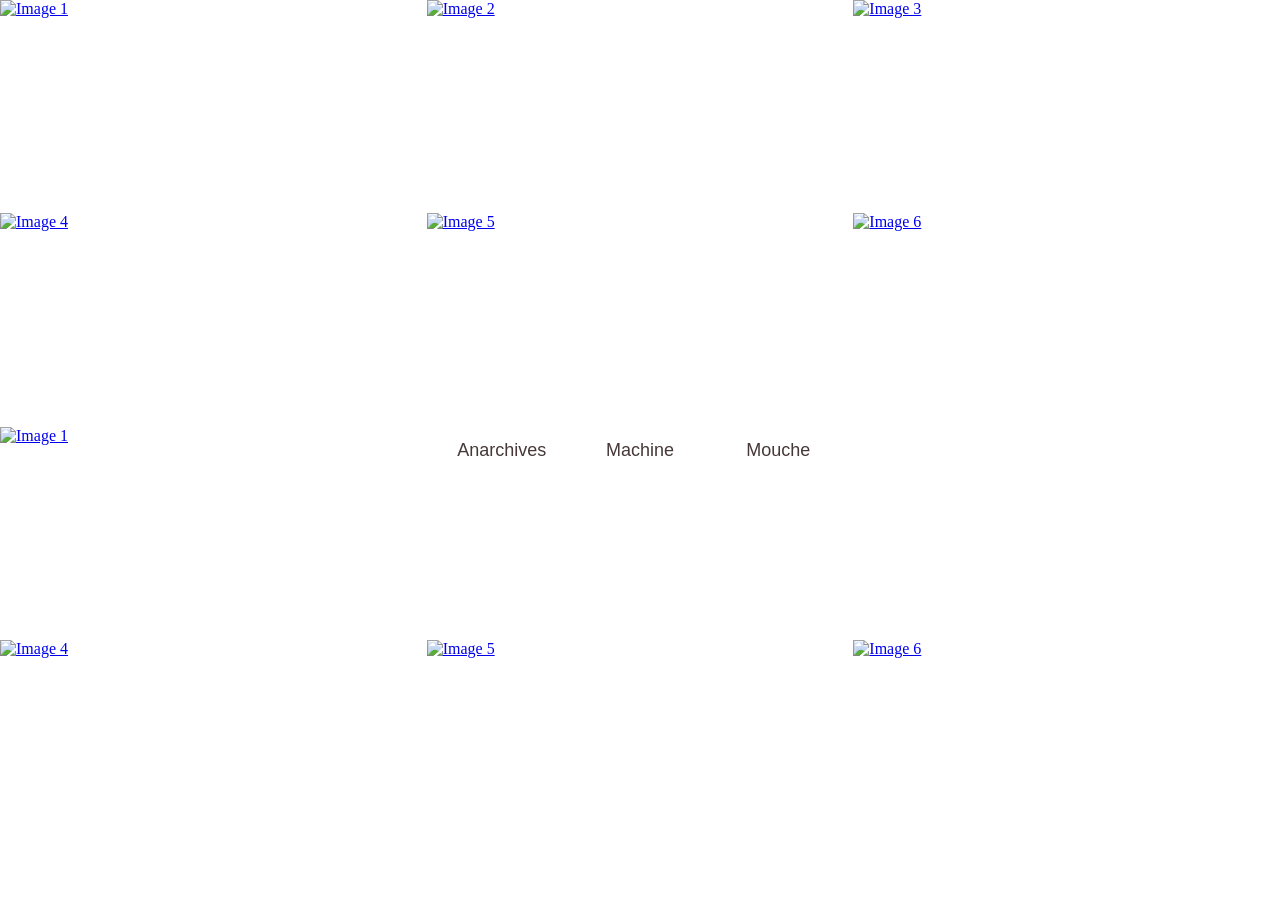
==== index.html @ a2f47d24 "Modifs style et index" ====
<!DOCTYPE html>
<html>

<head>
  <meta charset="UTF-8" />
  <meta name="viewport" content="width=device-width, initial-scale=1.0" />
  <title>L'Anarchiveuse</title>
  <link rel="stylesheet" href="Style_Main.css">
</head>

<body>

<!-------------------------------------------------------------
                      TRAINEE SOURIS        
-------------------------------------------------------------->
  <script>
  const MAX_TRACES = 4;
  const SPACING = 40;
  const IMAGES = [
    'images/trainee1.png',
    'images/trainee2.png',
    'images/trainee3.png',
  ];
  let imageIndex = 0;
  const traces = [];
  let lastX = -9999, lastY = -9999;

  function createTrace(x, y) {
    // Décalage aléatoire autour du point
    const offsetX = (Math.random() - 0.5) * 40; // ±10px
    const offsetY = (Math.random() - 0.5) * 40; // ±10px
    const rotation = Math.floor(Math.random() * 360);

    // Alterner les images dans l'ordre
    const src = IMAGES[imageIndex % IMAGES.length];
    imageIndex++;

    const img = document.createElement('img');
    img.src = src;
    img.style.cssText = `
      position: fixed;
      pointer-events: none;
      z-index: 99999;
      width: 32px;
      height: auto;
      transform: translate(-50%, -50%) rotate(${rotation}deg);
      transition: opacity 0.3s ease;
    `;
    img.style.left = (x + offsetX) + 'px';
    img.style.top = (y + offsetY) + 'px';
    img.style.opacity = '1';
    document.body.appendChild(img);
    traces.push({ el: img });

    if (traces.length > MAX_TRACES) {
      const old = traces.shift();
      old.el.remove();
    }

    traces.forEach((t, i) => {
      t.el.style.opacity = (i + 1) / traces.length;
    });
  }

  document.addEventListener('mousemove', (e) => {
    const dx = e.clientX - lastX;
    const dy = e.clientY - lastY;
    const dist = Math.sqrt(dx * dx + dy * dy);

    if (dist >= SPACING) {
      createTrace(e.clientX, e.clientY);
      lastX = e.clientX;
      lastY = e.clientY;
    }
  });
</script>

<!-------------------------------------------------------------
                          MENU         
-------------------------------------------------------------->
<header class="topnav">
  <div class="nav-item">
    <a href="index.html" data-text="Anarchives">Anarchives</a>
    <div class="dropdown">
      <a href="#" data-popup-archive>Fête de l'Humanité</a>
    </div>
  </div>

  <div class="nav-item">
    <a href="#" data-text="Machine" data-popup="popup-machine">Machine</a>
  </div>  
  
  <div class="nav-item">
    <a href="#" data-text="Mouche" data-popup="popup-mouche">Mouche</a>
  </div>

</header>

<!-------------------------------------------------------------
                          GRILLE         
-------------------------------------------------------------->
<main>
  <div class="grille">

    <a href="Template_Archive.html">
      <img src="images/bleu_violet_.webp" alt="Image 1">
      <div class="overlay">
        <h3>Anarchive 2605211132</h3>
        <p>École Estienne</p>
      </div>
    </a>

    <a href="Template_Archive.html">
      <img src="images/marronbleu.webp" alt="Image 2">
      <div class="overlay">
        <h3>Anarchive 2605211132</h3>
        <p>École Estienne</p>
      </div>
    </a>

    <a href="Template_Archive.html">
      <img src="images/vertmarron.webp" alt="Image 3">
      <div class="overlay">
        <h3>Anarchive 2605211132</h3>
        <p>École Estienne</p>
      </div>
    </a>

    <a href="Template_Archive.html">
      <img src="images/rosevert.webp" alt="Image 4">
      <div class="overlay">
        <h3>Anarchive 2605211132</h3>
        <p>École Estienne</p>
      </div>
    </a>

    <a href="Template_Archive.html">
      <img src="images/vertviolet.webp" alt="Image 5">
      <div class="overlay">
        <h3>Anarchive 2605211132</h3>
        <p>École Estienne</p>
      </div>
    </a>

    <a href="Template_Archive.html">
      <img src="images/bleu_violet_.webp" alt="Image 6">
      <div class="overlay">
        <h3>Anarchive 2605211132</h3>
        <p>École Estienne</p>
      </div>
    </a>

    <a href="Template_Archive.html">
      <img src="images/vertviolet.webp" alt="Image 1">
      <div class="overlay">
        <h3>18.05.26 - 14H56</h3>
        <p>École Estienne</p>
      </div>
    </a>

    <a href="Template_Archive.html">
      <img src="images/vertmarron.webp" alt="Image 2">
      <div class="overlay">
        <h3>18.05.26 - 14H56</h3>
        <p>École Estienne</p>
      </div>
    </a>

    <a href="Template_Archive.html">
      <img src="images/rosevert.webp" alt="Image 3">
      <div class="overlay">
        <h3>18.05.26 - 14H56</h3>
        <p>École Estienne</p>
      </div>
    </a>

    <a href="Template_Archive.html">
      <img src="images/marronbleu.webp" alt="Image 4">
      <div class="overlay">
        <h3>18.05.26 - 14H56</h3>
        <p>École Estienne</p>
      </div>
    </a>

    <a href="Template_Archive.html">
      <img src="images/bleu_violet_.webp" alt="Image 5">
      <div class="overlay">
        <h3>18.05.26 - 14H56</h3>
        <p>École Estienne</p>
      </div>
    </a>

    <a href="Template_Archive.html">
      <img src="images/vertviolet.webp" alt="Image 6">
      <div class="overlay">
        <h3>18.05.26 - 14H56</h3>
        <p>École Estienne</p>
      </div>
    </a>

    </div>
</main>

<!-------------------------------------------------------------
                          POP-UPS         
-------------------------------------------------------------->
  <div class="popup-box popup-machine" id="popup-machine">
    <a href="#" class="popup-close">✕</a>
    <img src="images/logo_mouche_lettres.webp" alt="Machine">
    <p>L'Anarchiveuse est une <span class="highlight">machine à VJing</span></p>
    <p><strong>Elle transforme la participation des spectateur.ices en gestes narratifs.</strong></p>
    <a href="Machine.html" class="popup-machine-lien">En savoir plus</a>    
    <img src="images/rosevert.webp" alt="Banniere">

  </div>

  <div class="popup-box popup-mouche" id="popup-mouche">
    <a href="#" class="popup-close">✕</a>
    <img src="images/bleu_violet_.webp" alt="Mouche">
    <img src="images/logo_mouche_lettres.webp" alt="Mouche">
    <p>Mouche est un <strong>collectif pluridisciplinaire</strong> d'exploration de nouvelles narratives.</p>
    <p>Ornella Antony • Gaspard Calais • Loane De Almeida Costa • Ulysse Migeat</p>
    <img src="images/vertviolet.webp" alt="Banniere">
    <a href="Mouche.html" class="popup-mouche-lien">Découvrir le collectif</a>
  </div>

<!-------------------------------------------------------------
                        SCRIPT POP-UPS         
-------------------------------------------------------------->
  <script>
    const POPUP_IDS = ['popup-machine', 'popup-mouche'];

    function closeAllPopups() {
      POPUP_IDS.forEach(id => {
        document.getElementById(id).classList.remove('is-open');
      });
    }

    document.addEventListener('click', function(e) {

      // Bouton fermer
      const closeBtn = e.target.closest('.popup-close');
      if (closeBtn) {
        e.preventDefault();
        closeBtn.closest('.popup-box').classList.remove('is-open');
        return;
      }

      // Liens popup (Machine / Mouche)
      const popupTrigger = e.target.closest('[data-popup]');
      if (popupTrigger) {
        e.preventDefault();
        const targetId = popupTrigger.dataset.popup;
        const targetEl = document.getElementById(targetId);
        if (!targetEl) return;
        targetEl.classList.toggle('is-open');
        return;
      }

      // Liens Archives : fermer toutes les popups
      const archiveTrigger = e.target.closest('[data-popup-archive]');
      if (archiveTrigger) {
        closeAllPopups();
      }

    });
  </script>

</body>

</html>
---- Style_Main.css ----
/* ============================================================
                            BODY
============================================================ */
* {
  margin: 0;
  padding: 0;
  box-sizing: border-box;
}

html, body {
  overflow-y: scroll;
  overflow-x: hidden;
  cursor: url('images/cursor.png') 0 0, auto;
  background-image: url(images/Fond_Bleu.webp);
}

a, button, [role="button"], input[type="submit"], input[type="button"], input[type="reset"], label[for], select, .nav-item, .nav-item > a, .dropdown a, .grille a, .popup-close, .popup-machine-lien, .popup-mouche-lien, [onclick], [tabindex] {
  cursor: url('images/cursor_hover.png') 0 0, pointer !important;
}

/* ============================================================
                            FONTS
============================================================ */

@font-face {
  font-family: 'BianzhidaiMessy';
  src: url('fonts/bianzhidai_noBG-Messy.woff') format('woff');
  font-weight: normal;
  font-style: normal;
}

@font-face {
  font-family: 'BianzhidaiPearl';
  src: url('fonts/bianzhidai_noBG-Pearl.woff') format('woff');
  font-weight: normal;
  font-style: normal;
}

@font-face {
  font-family: 'BianzhidaiCloud';
  src: url('fonts/bianzhidai_noBG-Cloud.woff') format('woff');
  font-weight: normal;
  font-style: normal;
}

@font-face {
  font-family: 'Garabosse';
  src: url('fonts/Garabosse-Perle.woff') format('woff');
  font-weight: normal;
  font-style: normal;
}

/* ============================================================
                            MENU
============================================================ */

.topnav {
  background-color: #ffffff;
  display: flex;
  justify-content: center;
  align-items: center;
  gap: 0.8vw;
  width: clamp(500px, 64vw, 680px);
  height: 6vh;                                  
  position: fixed;
  top: 50%;
  left: 50%;   
  transform: translate(-50%, -50%);
  z-index: 999;
  box-shadow: 0px 0px 10px 10px #ffffff;
  overflow: visible;
  white-space: nowrap;
}

.nav-item {
  position: relative;
  height: 100%;
  display: flex;
  align-items: center;
}

.nav-item > a {
  height: 100%;
  display: flex;
  align-items: center;
  justify-content: center;
  width: clamp(100px, 10vw, 200px);        
  text-align: center; 
  font-family: 'BianzhidaiPearl', sans-serif; 
  rotate: random;
  color: #463838;
  text-decoration: none;
  font-size: clamp(9px, 2vw, 18px);
  position: relative;
}

.nav-item > a::after {
  content: attr(data-text);
  font-family: 'BianzhidaiMessy', sans-serif;
  font-size: clamp(7px, 1.8vw, 14px);       
  color: #463838;
  position: absolute;
  inset: 0;                                  
  display: flex;
  align-items: center;
  justify-content: center;
  opacity: 0;                                 
}

.nav-item > a:hover { color: transparent; }
.nav-item > a:hover::after { opacity: 1; }

.dropdown {
  display: none;
  position: absolute;
  top: 100%; 
  left: 0;
  background: #ffffff;
  box-shadow: 0px 0px 6px 6px #ffffff;
  z-index: 980;
  min-width: 100%;
}

.dropdown a {
  display: block;
  width: auto;
  line-height: normal;
  padding: 12px 1.2vw;
  font-family: 'Garabosse', sans-serif;
  color: #463838;
  text-decoration: none;
  font-size: clamp(10px, 1.3vw, 16px);
}

.dropdown a:hover {
  color: #7562C7;
}

.nav-item:hover .dropdown { display: block; }

/* ============================================================
                            GRILLE
============================================================ */

.grille {
  display: grid;
  grid-template-columns: repeat(3, 1fr);
  gap: 0;
  width: 100%;
}

@media (max-width: 900px) {
  .grille {
    grid-template-columns: repeat(2, 1fr);
  }
}

@media (max-width: 500px) {         
  .grille {
    grid-template-columns: 1fr;
  }
}

.grille a {
  display: block;
  overflow: hidden;
  aspect-ratio: 2 / 1;
  position: relative; 
}

.grille a img {
  width: 100%;
  height: 100%;
  object-fit: cover; 
  display: block;
  transition: filter 0.4s ease;
}

.grille a:hover img {
  filter: saturate(4) brightness(0.8);
}

.grille a .overlay {
  position: absolute;
  inset: 0;
  display: flex;
  flex-direction: column;
  justify-content: center;
  align-items: center;
  text-align: center;
  padding: 20px;
  opacity: 0;
  transition: opacity 0.4s ease;
}

.grille a:hover .overlay {
  opacity: 1;
}

.grille a .overlay h3 {
  font-family: 'BianzhidaiPearl', sans-serif;
  font-size: clamp(14px, 1.5vw, 24px);
  color: #ffffff;
  margin: 0;
  -webkit-text-stroke: 6px #E967DB;
  paint-order: stroke fill;
}

.grille a .overlay p {
  font-family: 'Garabosse', sans-serif;
  font-size: clamp(11px, 1vw, 16px);
  color: #ffffff;
  margin: 0;
  -webkit-text-stroke: 6px #E967DB;
  paint-order: stroke fill;
}

/* ============================================================
                          POP-UP
============================================================ */
.popup-box {
  display: none;
  background: #ffffff;
  border: 3.6px dotted black;
  padding: clamp(0.75rem, 2vw, 2rem);
  overflow-y: auto;
  position: fixed;
  z-index: 500;
  box-sizing: border-box;
}

.popup-box.is-open { display: block; }

.popup-machine {
  width: clamp(220px, 32vw, 500px);
  height: clamp(200px, 60vh, 700px);
  top: clamp(6%, 24%, 28%);
  left: clamp(1rem, 5%, 6%);
}

.popup-mouche {
  width: clamp(220px, 26vw, 600px);
  height: clamp(160px, 66vh,840px);
  top: clamp(1%, 2%, 4%);
  right: clamp(1rem, 2%, 10%);
}

@media (max-width: 600px) {
  .popup-box {
    width: calc(100vw - 2rem) !important;
    max-height: 75vh;
    left: 1rem !important;
    right: 1rem !important;
  }

  .popup-machine {
    top: 10%;
    height: auto;
    min-height: 40vh;
    }

  .popup-mouche {
    top: 8%;
    height: auto;
    min-height: 50vh;
    }

}

.popup-box h2 {
  font-family: 'BianzhidaiPearl', sans-serif;
  font-size: clamp(14px, 2.2vw, 28px);
  color: #463838;
  margin-bottom: 1rem;
}

.popup-box h3 {
  font-family: 'Roberte', sans-serif;
  font-size: clamp(14px, 1.8vw, 22px);
  color: #463838;
  margin: 0;
  -webkit-text-stroke: 0.5px #463838;  /* Légère épaisseur sur les navigateurs webkit */
}

.popup-box img {
  width: 100%;
  display: block;
  padding-top: 1vh;
  padding-bottom: 1vh;
  margin: 0;
}

.popup-mouche img:first-of-type {
  width: calc(100% + 2 * clamp(0.75rem, 2vw, 2rem));
  margin-left: calc(-1 * clamp(0.75rem, 2vw, 2rem));
  margin-right: calc(-1 * clamp(0.75rem, 2vw, 2rem));
  display: block;
}

.popup-machine img:first-of-type {
  width: 50%
}

.popup-box p {
  font-family: 'Garabosse', sans-serif;
  font-size: clamp(10px, 1vw, 16px);
  color: #000000;
  -webkit-text-stroke: 6px #95D8EF;
  paint-order: stroke fill;
  line-height: 1;
  padding: 2vh;
}

.popup-close {
  position: absolute;
  top: 12px;
  right: 16px;
  font-family: 'BianzhidaiPearl', sans-serif;
  color: #000000;
  text-decoration: none;
  font-size: clamp(10px, 1.2vw, 14px);
}

.popup-mouche-lien {
  display: table;
  text-align: center;
  margin-top: 1rem;
  margin: 1rem auto;
  font-family: 'BianzhidaiPearl', sans-serif;
  size: clamp(10px, 1.2vw, 14px);
  color: #463838;
  text-decoration: none;
  background-color: #B6F772;
}

.popup-machine-lien {
  display: table;
  text-align: center;
  margin-top: 1rem;
  margin: 1rem auto;
  font-family: 'BianzhidaiPearl', sans-serif;
  size: clamp(10px, 1.2vw, 14px);
  color: #463838;
  text-decoration: none;
  background-color: #B6F772;
}

.popup-machine-lien:hover {
  font-family: 'BianzhidaiMessy', sans-serif;
  font-size: clamp(8px, 1vw, 12px);
}

.popup-mouche-lien:hover {
  font-family: 'BianzhidaiMessy', sans-serif;
  font-size: clamp(8px, 1vw, 12px);
}

.popup-box strong {
  font-family: 'BianzhidaiPearl', sans-serif;
  font-weight: normal;
  font-size: clamp(10px, 1.8vw, 16px);
  background-color: #95D8EF;
  -webkit-text-stroke: 0;
}

.popup-box .highlight {
  font-family: 'BianzhidaiCloud', sans-serif;
  font-weight: normal;
  font-size: clamp(10px, 1.2vw, 16px);
  background-color: #95D8EF;
  -webkit-text-stroke: 0;
}
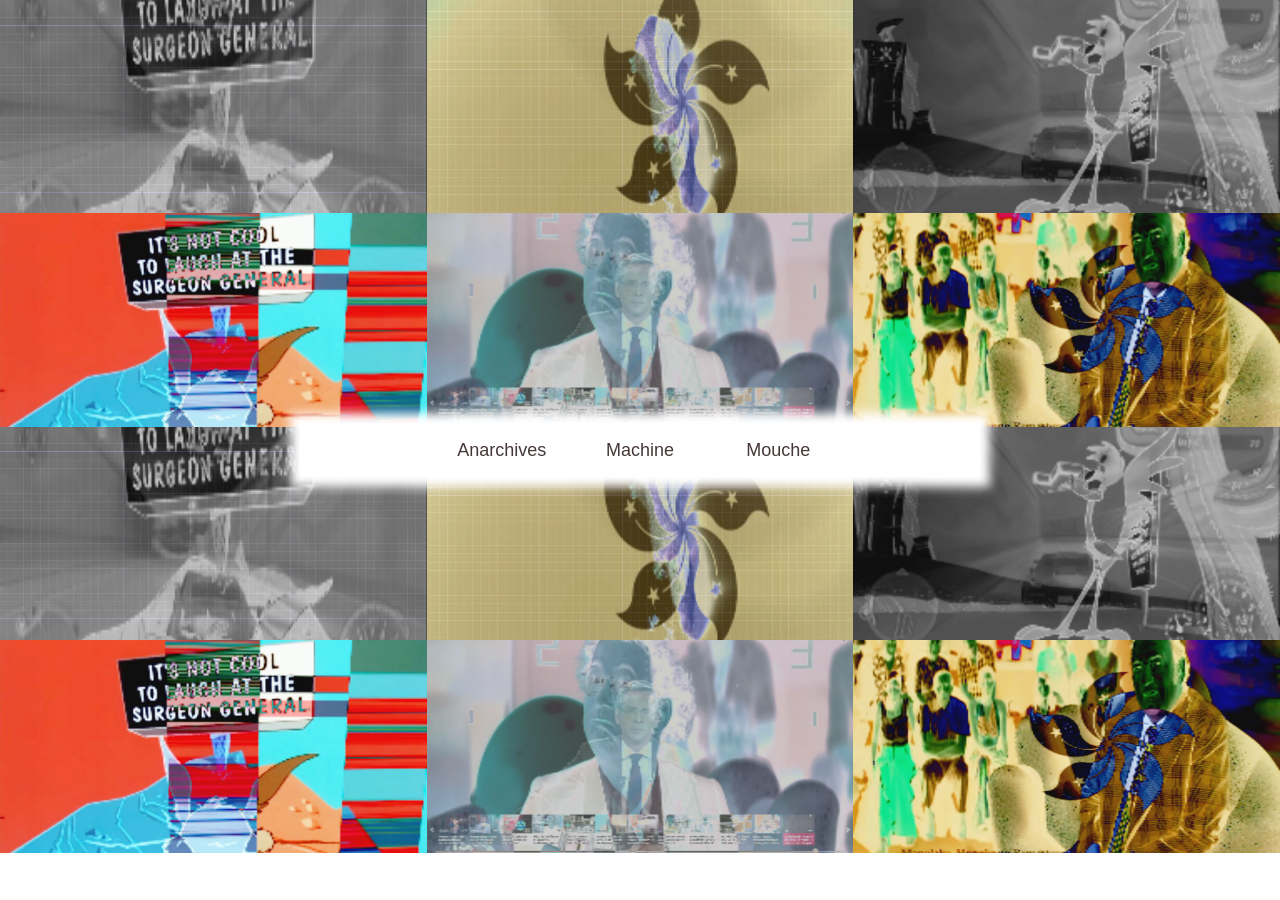
==== commit 1ad02d48: "Images tmp" ====
--- a/index.html
+++ b/index.html
@@ -82,6 +82,7 @@
   <div class="nav-item">
     <a href="index.html" data-text="Anarchives">Anarchives</a>
     <div class="dropdown">
+      <a href="#" data-popup-archive>École Estienne</a>
       <a href="#" data-popup-archive>Fête de l'Humanité</a>
     </div>
   </div>
@@ -103,95 +104,95 @@
   <div class="grille">
 
     <a href="Template_Archive.html">
-      <img src="images/bleu_violet_.webp" alt="Image 1">
-      <div class="overlay">
-        <h3>Anarchive 2605211132</h3>
-        <p>École Estienne</p>
-      </div>
-    </a>
-
-    <a href="Template_Archive.html">
-      <img src="images/marronbleu.webp" alt="Image 2">
-      <div class="overlay">
-        <h3>Anarchive 2605211132</h3>
-        <p>École Estienne</p>
-      </div>
-    </a>
-
-    <a href="Template_Archive.html">
-      <img src="images/vertmarron.webp" alt="Image 3">
-      <div class="overlay">
-        <h3>Anarchive 2605211132</h3>
-        <p>École Estienne</p>
-      </div>
-    </a>
-
-    <a href="Template_Archive.html">
-      <img src="images/rosevert.webp" alt="Image 4">
-      <div class="overlay">
-        <h3>Anarchive 2605211132</h3>
-        <p>École Estienne</p>
-      </div>
-    </a>
-
-    <a href="Template_Archive.html">
-      <img src="images/vertviolet.webp" alt="Image 5">
-      <div class="overlay">
-        <h3>Anarchive 2605211132</h3>
-        <p>École Estienne</p>
-      </div>
-    </a>
-
-    <a href="Template_Archive.html">
-      <img src="images/bleu_violet_.webp" alt="Image 6">
-      <div class="overlay">
-        <h3>Anarchive 2605211132</h3>
-        <p>École Estienne</p>
-      </div>
-    </a>
-
-    <a href="Template_Archive.html">
-      <img src="images/vertviolet.webp" alt="Image 1">
-      <div class="overlay">
-        <h3>18.05.26 - 14H56</h3>
-        <p>École Estienne</p>
-      </div>
-    </a>
-
-    <a href="Template_Archive.html">
-      <img src="images/vertmarron.webp" alt="Image 2">
-      <div class="overlay">
-        <h3>18.05.26 - 14H56</h3>
-        <p>École Estienne</p>
-      </div>
-    </a>
-
-    <a href="Template_Archive.html">
-      <img src="images/rosevert.webp" alt="Image 3">
-      <div class="overlay">
-        <h3>18.05.26 - 14H56</h3>
-        <p>École Estienne</p>
-      </div>
-    </a>
-
-    <a href="Template_Archive.html">
-      <img src="images/marronbleu.webp" alt="Image 4">
-      <div class="overlay">
-        <h3>18.05.26 - 14H56</h3>
-        <p>École Estienne</p>
-      </div>
-    </a>
-
-    <a href="Template_Archive.html">
-      <img src="images/bleu_violet_.webp" alt="Image 5">
-      <div class="overlay">
-        <h3>18.05.26 - 14H56</h3>
-        <p>École Estienne</p>
-      </div>
-    </a>
-
-    <a href="Template_Archive.html">
-      <img src="images/vertviolet.webp" alt="Image 6">
+      <img src="images/tmp1.png" alt="Image 1">
+      <div class="overlay">
+        <h3>Anarchive 2605211132</h3>
+        <p>École Estienne</p>
+      </div>
+    </a>
+
+    <a href="Template_Archive.html">
+      <img src="images/tmp2.png" alt="Image 2">
+      <div class="overlay">
+        <h3>Anarchive 2605211132</h3>
+        <p>École Estienne</p>
+      </div>
+    </a>
+
+    <a href="Template_Archive.html">
+      <img src="images/tmp3.png" alt="Image 3">
+      <div class="overlay">
+        <h3>Anarchive 2605211132</h3>
+        <p>École Estienne</p>
+      </div>
+    </a>
+
+    <a href="Template_Archive.html">
+      <img src="images/tmp4.png" alt="Image 4">
+      <div class="overlay">
+        <h3>Anarchive 2605211132</h3>
+        <p>École Estienne</p>
+      </div>
+    </a>
+
+    <a href="Template_Archive.html">
+      <img src="images/tmp6.png" alt="Image 5">
+      <div class="overlay">
+        <h3>Anarchive 2605211132</h3>
+        <p>École Estienne</p>
+      </div>
+    </a>
+
+    <a href="Template_Archive.html">
+      <img src="images/tmp5.png" alt="Image 6">
+      <div class="overlay">
+        <h3>Anarchive 2605211132</h3>
+        <p>École Estienne</p>
+      </div>
+    </a>
+
+    <a href="Template_Archive.html">
+      <img src="images/tmp1.png" alt="Image 1">
+      <div class="overlay">
+        <h3>18.05.26 - 14H56</h3>
+        <p>École Estienne</p>
+      </div>
+    </a>
+
+    <a href="Template_Archive.html">
+      <img src="images/tmp2.png" alt="Image 2">
+      <div class="overlay">
+        <h3>18.05.26 - 14H56</h3>
+        <p>École Estienne</p>
+      </div>
+    </a>
+
+    <a href="Template_Archive.html">
+      <img src="images/tmp3.png" alt="Image 3">
+      <div class="overlay">
+        <h3>18.05.26 - 14H56</h3>
+        <p>École Estienne</p>
+      </div>
+    </a>
+
+    <a href="Template_Archive.html">
+      <img src="images/tmp4.png" alt="Image 4">
+      <div class="overlay">
+        <h3>18.05.26 - 14H56</h3>
+        <p>École Estienne</p>
+      </div>
+    </a>
+
+    <a href="Template_Archive.html">
+      <img src="images/tmp6.png" alt="Image 5">
+      <div class="overlay">
+        <h3>18.05.26 - 14H56</h3>
+        <p>École Estienne</p>
+      </div>
+    </a>
+
+    <a href="Template_Archive.html">
+      <img src="images/tmp5.png" alt="Image 6">
       <div class="overlay">
         <h3>18.05.26 - 14H56</h3>
         <p>École Estienne</p>
@@ -209,9 +210,8 @@
     <img src="images/logo_mouche_lettres.webp" alt="Machine">
     <p>L'Anarchiveuse est une <span class="highlight">machine à VJing</span></p>
     <p><strong>Elle transforme la participation des spectateur.ices en gestes narratifs.</strong></p>
-    <a href="Machine.html" class="popup-machine-lien">En savoir plus</a>    
+    <a class="popup-machine-lien" data-text="En savoir plus" href="Machine.html">En savoir plus</a>  
     <img src="images/rosevert.webp" alt="Banniere">
-
   </div>
 
   <div class="popup-box popup-mouche" id="popup-mouche">
@@ -219,9 +219,7 @@
     <img src="images/bleu_violet_.webp" alt="Mouche">
     <img src="images/logo_mouche_lettres.webp" alt="Mouche">
     <p>Mouche est un <strong>collectif pluridisciplinaire</strong> d'exploration de nouvelles narratives.</p>
-    <p>Ornella Antony • Gaspard Calais • Loane De Almeida Costa • Ulysse Migeat</p>
-    <img src="images/vertviolet.webp" alt="Banniere">
-    <a href="Mouche.html" class="popup-mouche-lien">Découvrir le collectif</a>
+    <a class="popup-mouche-lien" data-text="Découvrir le collectif" href="Mouche.html">Découvrir le collectif</a>
   </div>
 
 <!-------------------------------------------------------------
@@ -266,6 +264,18 @@
     });
   </script>
 
+  <!-------------------------------------------------------------
+                        SCRIPT MOBILE         
+-------------------------------------------------------------->
+
+  <script>if (window.innerWidth <= 600) {
+    document.querySelector('[data-popup="popup-machine"]').href = 'Machine.html';
+    document.querySelector('[data-popup="popup-machine"]').removeAttribute('data-popup');
+    document.querySelector('[data-popup="popup-mouche"]').href = 'Mouche.html';
+    document.querySelector('[data-popup="popup-mouche"]').removeAttribute('data-popup');
+    }
+  </script>
+
 </body>
 
 </html>
--- a/Style_Main.css
+++ b/Style_Main.css
@@ -60,10 +60,10 @@
   justify-content: center;
   align-items: center;
   gap: 0.8vw;
-  width: clamp(500px, 64vw, 680px);
+  width: clamp(350px, 64vw, 680px);
   height: 6vh;                                  
   position: fixed;
-  top: 50%;
+  top: 50dvh;
   left: 50%;   
   transform: translate(-50%, -50%);
   z-index: 999;
@@ -147,18 +147,6 @@
   grid-template-columns: repeat(3, 1fr);
   gap: 0;
   width: 100%;
-}
-
-@media (max-width: 900px) {
-  .grille {
-    grid-template-columns: repeat(2, 1fr);
-  }
-}
-
-@media (max-width: 500px) {         
-  .grille {
-    grid-template-columns: 1fr;
-  }
 }
 
 .grille a {
@@ -221,50 +209,33 @@
 .popup-box {
   display: none;
   background: #ffffff;
-  border: 3.6px dotted black;
-  padding: clamp(0.75rem, 2vw, 2rem);
+  box-shadow: 0px 0px 10px 10px #ffffff;
+  padding: clamp(0.75rem, 1.4vw, 1rem);
   overflow-y: auto;
   position: fixed;
   z-index: 500;
   box-sizing: border-box;
-}
-
-.popup-box.is-open { display: block; }
+  overflow: hidden;
+}
+
+.popup-box.is-open {
+  display: flex;
+  flex-direction: column;
+  justify-content: center;
+}
 
 .popup-machine {
-  width: clamp(220px, 32vw, 500px);
-  height: clamp(200px, 60vh, 700px);
+  width: clamp(220px, 24vw, 500px);
+  height: clamp(240px, 66vh, 700px);
   top: clamp(6%, 24%, 28%);
   left: clamp(1rem, 5%, 6%);
 }
 
 .popup-mouche {
-  width: clamp(220px, 26vw, 600px);
-  height: clamp(160px, 66vh,840px);
-  top: clamp(1%, 2%, 4%);
-  right: clamp(1rem, 2%, 10%);
-}
-
-@media (max-width: 600px) {
-  .popup-box {
-    width: calc(100vw - 2rem) !important;
-    max-height: 75vh;
-    left: 1rem !important;
-    right: 1rem !important;
-  }
-
-  .popup-machine {
-    top: 10%;
-    height: auto;
-    min-height: 40vh;
-    }
-
-  .popup-mouche {
-    top: 8%;
-    height: auto;
-    min-height: 50vh;
-    }
-
+  width: clamp(200px, 24vw, 550px);
+  height: clamp(300px, 66vh, 600px);
+  top: clamp(4%, 2%, 4%);
+  right: clamp(2%, 4%, 6%);
 }
 
 .popup-box h2 {
@@ -272,14 +243,6 @@
   font-size: clamp(14px, 2.2vw, 28px);
   color: #463838;
   margin-bottom: 1rem;
-}
-
-.popup-box h3 {
-  font-family: 'Roberte', sans-serif;
-  font-size: clamp(14px, 1.8vw, 22px);
-  color: #463838;
-  margin: 0;
-  -webkit-text-stroke: 0.5px #463838;  /* Légère épaisseur sur les navigateurs webkit */
 }
 
 .popup-box img {
@@ -298,7 +261,7 @@
 }
 
 .popup-machine img:first-of-type {
-  width: 50%
+  width: 50%;
 }
 
 .popup-box p {
@@ -321,38 +284,45 @@
   font-size: clamp(10px, 1.2vw, 14px);
 }
 
+.popup-machine-lien,
 .popup-mouche-lien {
-  display: table;
+  display: block;
+  width: fit-content;
   text-align: center;
-  margin-top: 1rem;
   margin: 1rem auto;
   font-family: 'BianzhidaiPearl', sans-serif;
-  size: clamp(10px, 1.2vw, 14px);
+  font-size: clamp(10px, 1.2vw, 14px);
   color: #463838;
   text-decoration: none;
   background-color: #B6F772;
-}
-
-.popup-machine-lien {
-  display: table;
-  text-align: center;
-  margin-top: 1rem;
-  margin: 1rem auto;
-  font-family: 'BianzhidaiPearl', sans-serif;
-  size: clamp(10px, 1.2vw, 14px);
-  color: #463838;
-  text-decoration: none;
-  background-color: #B6F772;
-}
-
-.popup-machine-lien:hover {
+  padding: 0.4em 1.8em;
+  position: relative;
+  overflow: hidden;
+}
+
+.popup-machine-lien::after,
+.popup-mouche-lien::after {
+  content: attr(data-text);
   font-family: 'BianzhidaiMessy', sans-serif;
   font-size: clamp(8px, 1vw, 12px);
-}
-
+  position: absolute;
+  inset: 0;
+  display: flex;
+  align-items: center;
+  justify-content: center;
+  background-color: #B6F772;
+  opacity: 0;
+  color: #463838;
+}
+
+.popup-machine-lien:hover,
 .popup-mouche-lien:hover {
-  font-family: 'BianzhidaiMessy', sans-serif;
-  font-size: clamp(8px, 1vw, 12px);
+  color: transparent;
+}
+
+.popup-machine-lien:hover::after,
+.popup-mouche-lien:hover::after {
+  opacity: 1;
 }
 
 .popup-box strong {
@@ -361,6 +331,7 @@
   font-size: clamp(10px, 1.8vw, 16px);
   background-color: #95D8EF;
   -webkit-text-stroke: 0;
+  padding: 1%;
 }
 
 .popup-box .highlight {
@@ -369,4 +340,20 @@
   font-size: clamp(10px, 1.2vw, 16px);
   background-color: #95D8EF;
   -webkit-text-stroke: 0;
+}
+
+/* ============================================================
+                          RESPONSIVE
+============================================================ */
+
+@media (max-width: 900px) {
+  .grille {
+    grid-template-columns: repeat(2, 1fr);
+  }
+}
+
+@media (max-width: 500px) {         
+  .grille {
+    grid-template-columns: 1fr;
+  }
 }
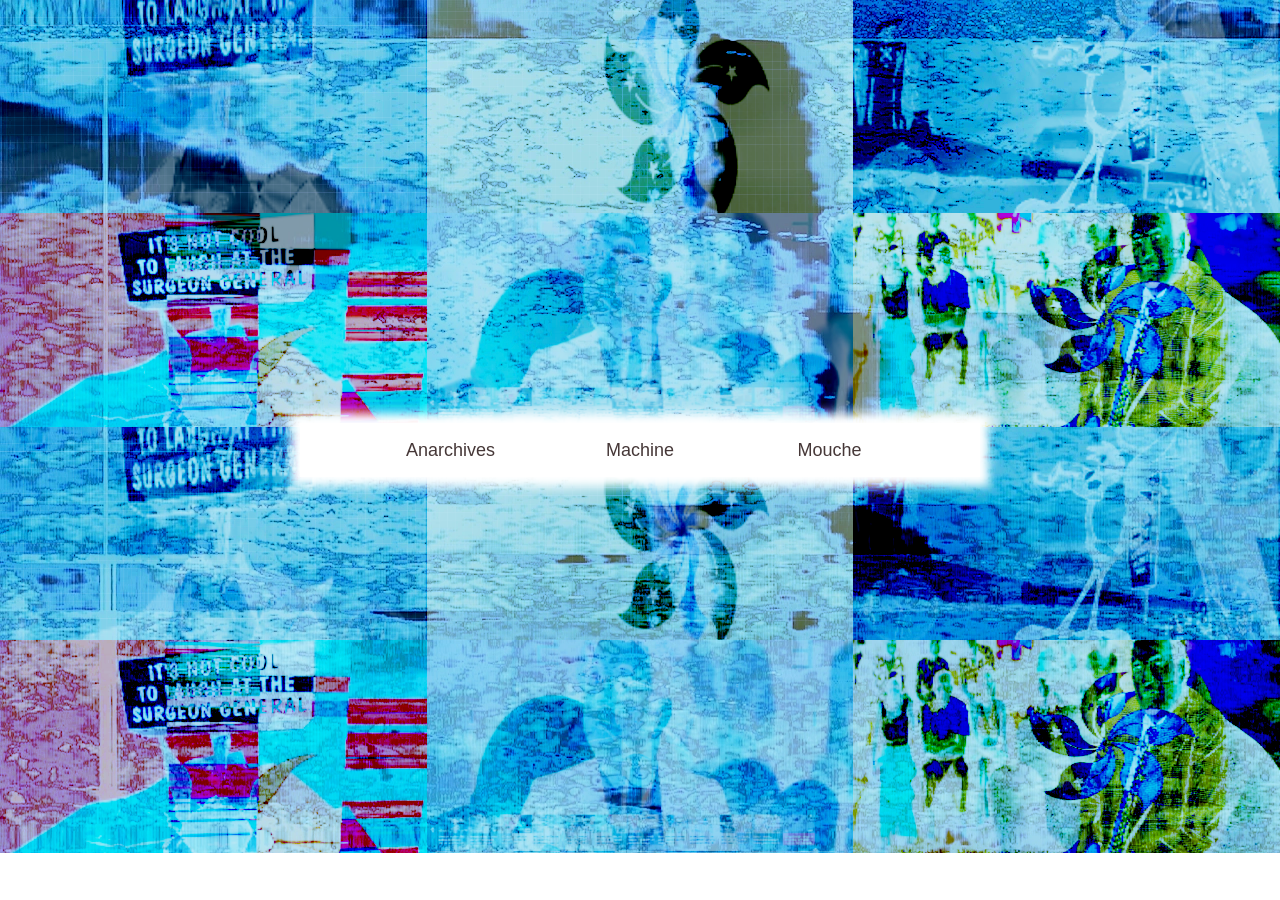
==== commit dd79ae6e: "Calibrage" ====
--- a/index.html
+++ b/index.html
@@ -83,7 +83,6 @@
     <a href="index.html" data-text="Anarchives">Anarchives</a>
     <div class="dropdown">
       <a href="#" data-popup-archive>École Estienne</a>
-      <a href="#" data-popup-archive>Fête de l'Humanité</a>
     </div>
   </div>
 
@@ -207,9 +206,9 @@
 -------------------------------------------------------------->
   <div class="popup-box popup-machine" id="popup-machine">
     <a href="#" class="popup-close">✕</a>
-    <img src="images/logo_mouche_lettres.webp" alt="Machine">
-    <p>L'Anarchiveuse est une <span class="highlight">machine à VJing</span></p>
-    <p><strong>Elle transforme la participation des spectateur.ices en gestes narratifs.</strong></p>
+    <img src="images/anarchiveuse.png" alt="Machine">
+    <p><span class="highlight">est une machine de jeu à croiser les archives.</span></p>
+    <p><strong>Elle transforme les spectateurs en activateurs.</strong></p>
     <a class="popup-machine-lien" data-text="En savoir plus" href="Machine.html">En savoir plus</a>  
     <img src="images/rosevert.webp" alt="Banniere">
   </div>
--- a/Style_Main.css
+++ b/Style_Main.css
@@ -84,7 +84,7 @@
   display: flex;
   align-items: center;
   justify-content: center;
-  width: clamp(100px, 10vw, 200px);        
+  width: clamp(100px, 14vw, 200px);        
   text-align: center; 
   font-family: 'BianzhidaiPearl', sans-serif; 
   rotate: random;
@@ -147,6 +147,7 @@
   grid-template-columns: repeat(3, 1fr);
   gap: 0;
   width: 100%;
+  background-image: url(images/Fond_Galerie.webp);
 }
 
 .grille a {
@@ -161,11 +162,12 @@
   height: 100%;
   object-fit: cover; 
   display: block;
-  transition: filter 0.4s ease;
+  transition: filter 1s ease;
+  mix-blend-mode:color-burn;
 }
 
 .grille a:hover img {
-  filter: saturate(4) brightness(0.8);
+  mix-blend-mode:normal;
 }
 
 .grille a .overlay {
@@ -178,7 +180,7 @@
   text-align: center;
   padding: 20px;
   opacity: 0;
-  transition: opacity 0.4s ease;
+  transition: opacity 1s ease;
 }
 
 .grille a:hover .overlay {
@@ -229,21 +231,17 @@
   height: clamp(240px, 66vh, 700px);
   top: clamp(6%, 24%, 28%);
   left: clamp(1rem, 5%, 6%);
+  aspect-ratio: 24/66;
 }
 
 .popup-mouche {
   width: clamp(200px, 24vw, 550px);
-  height: clamp(300px, 66vh, 600px);
+  height: clamp(300px, 66vh, 700px);
   top: clamp(4%, 2%, 4%);
   right: clamp(2%, 4%, 6%);
-}
-
-.popup-box h2 {
-  font-family: 'BianzhidaiPearl', sans-serif;
-  font-size: clamp(14px, 2.2vw, 28px);
-  color: #463838;
-  margin-bottom: 1rem;
-}
+  aspect-ratio: 24/66;
+}
+
 
 .popup-box img {
   width: 100%;
@@ -261,12 +259,12 @@
 }
 
 .popup-machine img:first-of-type {
-  width: 50%;
+  width: 80%;
 }
 
 .popup-box p {
   font-family: 'Garabosse', sans-serif;
-  font-size: clamp(10px, 1vw, 16px);
+  font-size: clamp(11px, 1vw, 16px);
   color: #000000;
   -webkit-text-stroke: 6px #95D8EF;
   paint-order: stroke fill;
@@ -281,7 +279,7 @@
   font-family: 'BianzhidaiPearl', sans-serif;
   color: #000000;
   text-decoration: none;
-  font-size: clamp(10px, 1.2vw, 14px);
+  font-size: clamp(10px, 1.8vw, 16px);
 }
 
 .popup-machine-lien,
@@ -291,10 +289,11 @@
   text-align: center;
   margin: 1rem auto;
   font-family: 'BianzhidaiPearl', sans-serif;
-  font-size: clamp(10px, 1.2vw, 14px);
+  font-size: clamp(10px, 1.8vw, 16px);
   color: #463838;
   text-decoration: none;
   background-color: #B6F772;
+  box-shadow: 4px 4px 4px 0px #7562C7;
   padding: 0.4em 1.8em;
   position: relative;
   overflow: hidden;
@@ -304,7 +303,7 @@
 .popup-mouche-lien::after {
   content: attr(data-text);
   font-family: 'BianzhidaiMessy', sans-serif;
-  font-size: clamp(8px, 1vw, 12px);
+  font-size: clamp(8px, 1.4vw, 14px);
   position: absolute;
   inset: 0;
   display: flex;
